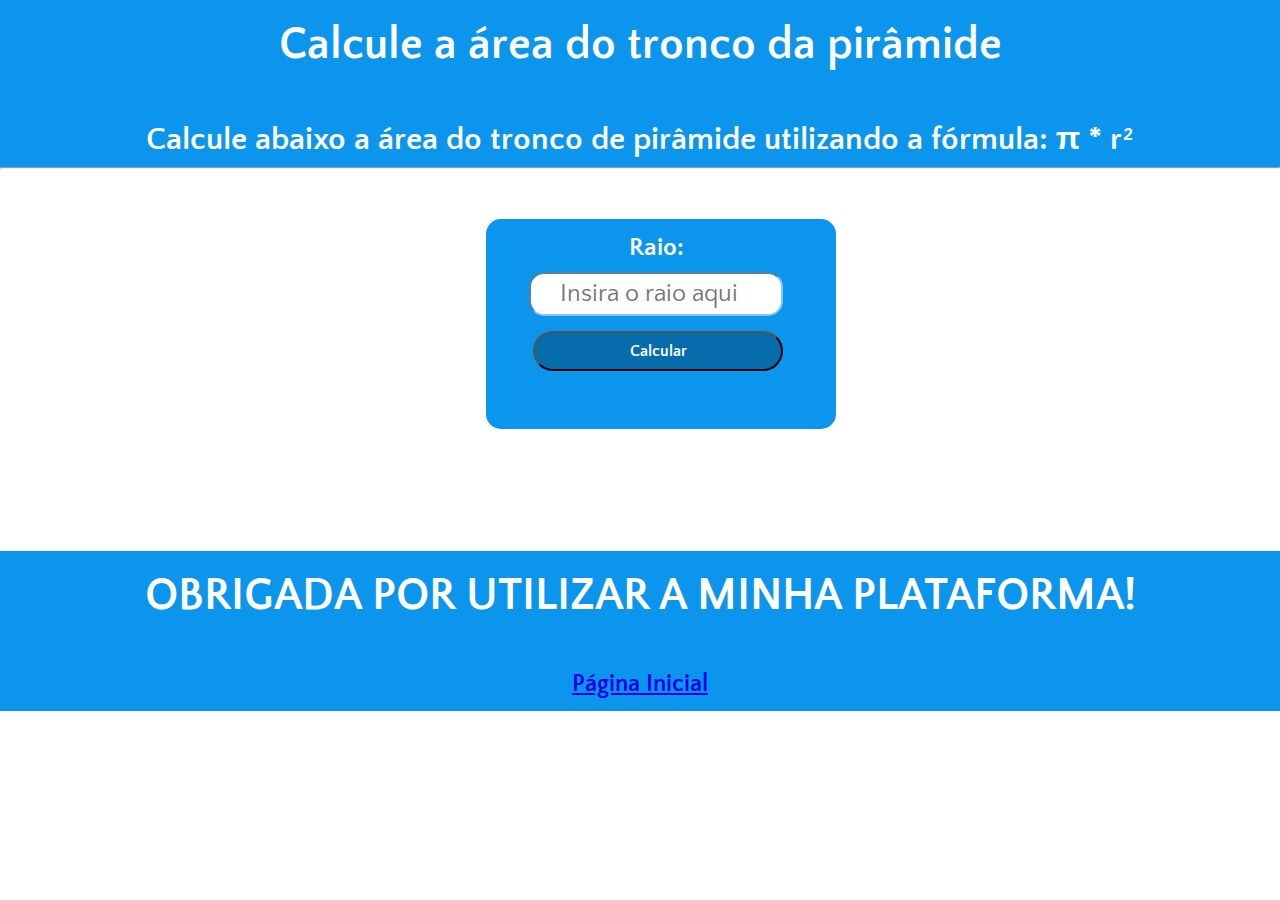
==== ATIVIDADE/troncodapiramide.html @ 8e603de4 "Add files via upload" ====
<!DOCTYPE html>
<html lang="en">
    
<head>
    <title>Área do círculo</title>
    <meta charset="UTF-8">
    <meta name="viewport" content="width=device-width, initial-scale=1.0">
    <meta name="description" content="Aqui está a descrição da página." />
    <meta name="keywords" content="" />
    <link rel="preconnect" href="https://fonts.googleapis.com">
    <link rel="preconnect" href="https://fonts.gstatic.com" crossorigin>
    <link href="https://fonts.googleapis.com/css2?family=Quattrocento+Sans&display=swap" rel="stylesheet">
    <link rel="stylesheet" href="assets/css/estlo2.css">
</head>

<body>

    <div class="container">

        <div class="poc">
            <h2>Calcule a área do tronco da pirâmide</h2>
            <h1>Calcule abaixo a área do tronco de pirâmide utilizando a fórmula: <span class="geraldo">π * r²</span></h1>
        </div>

        <hr class="my-4">

        <div class="" id="mandada">
        <form method="post" class="row">
            <div class="col-sm-6">
                <label for="base" class="form-label">Raio:</label>
                <input type="number" class="form-control" id="base" name="base" placeholder="Insira o raio aqui" value="" required>
              </div>
           
            <div>
                <input type="submit" class="w-100 btn btn-primary btn-lg" id="btnCalc" value="Calcular" />
            </div>

        </form>

        <div class="text-center">
            <h3 id="resultado"></h3>
        </div>
    </div>
</div>

    <script>
        

        document.getElementById("btnCalc").addEventListener("click", function (event) {

            event.preventDefault();
            var raio = document.getElementById("base").value;
            var area = 3.14 * (raio * 2)  ;
            document.getElementById("resultado").innerHTML = "Resultado: " + area;
        });
    

    </script>


    <footer>
       <div class="peba"> <h2 class="despedida"> OBRIGADA POR UTILIZAR A MINHA PLATAFORMA!</h2></div>   
       <p class="pginicial"><a href="index.html">Página Inicial</a></p>
    </footer>
</body>

</html>
---- ATIVIDADE/assets/css/estlo2.css ----
*{
    font-family: 'Quattrocento Sans', sans-serif;
    margin: 0; 
    padding: 0;

 }

h2 {
    text-align: center;
    color: white;
    height: 100px;
    font-size: 45px;
    align-items: center;
    padding: 20px 0 0;
}

body {

}

.poc {
    background: #0C95ED;
    align-items: center;
}

h1 {
    text-align: center;
    color: white;
    background: #0C95ED;
    padding: 0 0 10px 0;
}

.cabeca {
    background: #86c6f0;
    width: 550px;
    height: 110px;
    border-radius: 35px;
    margin-left: 30%;
    
}

#base { 
    border-color: #86c6f0;
    color:black;
    width: 250px;
    height: 40px;
    margin-top: 10px;
}

#base:hover{
    transition: 0.3s;
    background:#86c6f0;
    opacity: 75%;
}



#altura:hover{
    transition: 0.3s;
    background:#86c6f0;
    opacity: 75%;
}

#btnCalc{
    background: #076cac;
    width: 250px;
    height: 40px;
    border-radius: 60px;
    color: #fff;
    align-items: center;
    justify-content: center;
    margin-left: 47px;
    font-size: medium;
    font-weight: bolder;
}

.row {
    margin-top: 50px;
}
.text-center{
    text-align: center;
}
#resultado {

    margin-top: 15px;
    color: #fff;
}

#base {
    border-radius: 15px;
    font-size: 25px;
    text-align: center;
}

#btnCalc:hover{
    transition: 0.3s;
    opacity: 85%;
    background: #badff8;
}

.form-label{
    padding-top: 10px;
    color: #fff;
    font-weight: bolder;
}

.col-sm-6 {
    font-family: 'Quattrocento Sans', sans-serif;
    font-size: 25px;
    align-items: center;
    justify-content: center ;
    width: 300px;
    text-align: center; 
    border-radius: 25px;
    margin-left: 5px;
    padding: 15px;
}

#mandada {
    background: #0C95ED;    
    width: 350px;
    height: 200px;
    margin-left: 38%;
    border-radius: 15px;
    align-items: center;
    padding: 0px 0px 10px;
}

footer {
    margin-top: 122px;
    background: #0C95ED;
    height: 160px
}



.peba h2 {
    margin-top: 20px
}

.pginicial {
    text-align: center;
    color: #fff;
    font-weight: bolder;
    text-decoration: underline;
    font-size: 1.5rem;
    cursor: pointer;
}

.pginicial:hover{
    transition: 0.5s;   
    color: #02578b

}

 @import url('https://fonts.googleapis.com/css2?family=Quattrocento+Sans&display=swap');
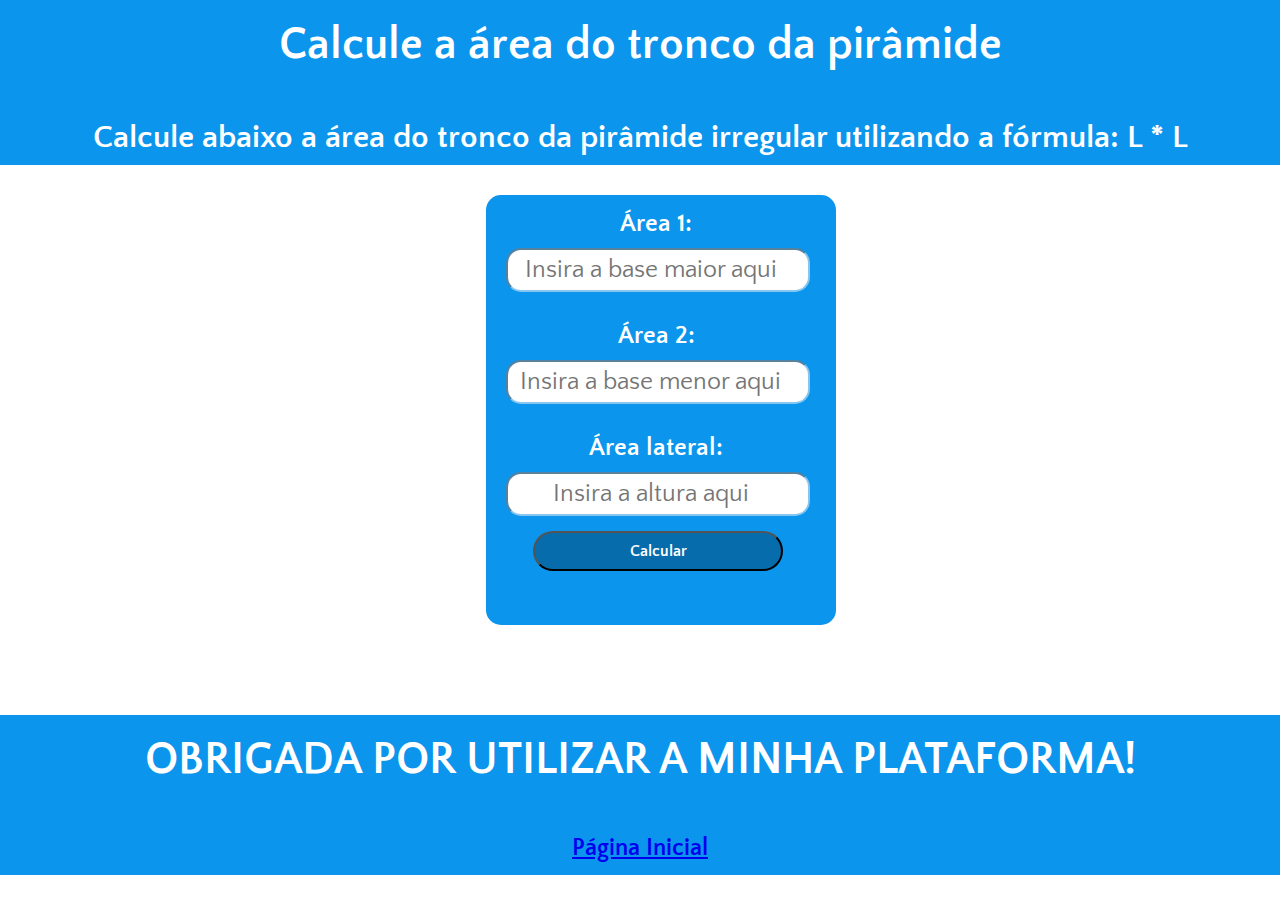
==== commit 7565e77c: "ATUALIZAÇÃO DA CONTA, E DE UM ERRO NO TÍTULO" ====
--- a/ATIVIDADE/troncodapiramide.html
+++ b/ATIVIDADE/troncodapiramide.html
@@ -1,8 +1,8 @@
 <!DOCTYPE html>
 <html lang="en">
-    
+
 <head>
-    <title>Área do círculo</title>
+    <title>Área do tronco da pirâmide</title>
     <meta charset="UTF-8">
     <meta name="viewport" content="width=device-width, initial-scale=1.0">
     <meta name="description" content="Aqui está a descrição da página." />
@@ -10,7 +10,7 @@
     <link rel="preconnect" href="https://fonts.googleapis.com">
     <link rel="preconnect" href="https://fonts.gstatic.com" crossorigin>
     <link href="https://fonts.googleapis.com/css2?family=Quattrocento+Sans&display=swap" rel="stylesheet">
-    <link rel="stylesheet" href="assets/css/estlo2.css">
+    <link rel="stylesheet" href="assets/css/estilo5.css">
 </head>
 
 <body>
@@ -19,16 +19,22 @@
 
         <div class="poc">
             <h2>Calcule a área do tronco da pirâmide</h2>
-            <h1>Calcule abaixo a área do tronco de pirâmide utilizando a fórmula: <span class="geraldo">π * r²</span></h1>
+            <h1>Calcule abaixo a área do tronco da pirâmide irregular utilizando a fórmula: <span class="geraldo">L * L</span></h1>
         </div>
-
-        <hr class="my-4">
 
         <div class="" id="mandada">
         <form method="post" class="row">
-            <div class="col-sm-6">
-                <label for="base" class="form-label">Raio:</label>
-                <input type="number" class="form-control" id="base" name="base" placeholder="Insira o raio aqui" value="" required>
+              <div class="col-sm-6">
+                <label for="base" class="form-label">Área 1:</label>
+                <input type="number" class="form-control" id="raio1" name="raio1" placeholder="Insira a base maior aqui" value="" required>
+              </div>
+              <div class="col-sm-6">
+                <label for="basemenor" class="form-label">Área 2:</label>
+                <input type="number" class="form-control" id="raio2" name="raio2" placeholder="Insira a base menor aqui" value="" required>
+              </div>
+              <div class="col-sm-6">
+                <label for="altura" class="form-label">Área lateral:</label>
+                <input type="number" class="form-control" id="raio3" name="raio3" placeholder="Insira a altura aqui" value="" required>
               </div>
            
             <div>
@@ -45,14 +51,16 @@
 
     <script>
         
-
         document.getElementById("btnCalc").addEventListener("click", function (event) {
 
-            event.preventDefault();
-            var raio = document.getElementById("base").value;
-            var area = 3.14 * (raio * 2)  ;
-            document.getElementById("resultado").innerHTML = "Resultado: " + area;
-        });
+        event.preventDefault();
+        var raio1= document.getElementById("raio1").value;
+        var raio2 = document.getElementById("raio2").value;
+        var raio3 = document.getElementById("raio3").value;
+        var area = raio1 + raio2 + raio3;
+        document.getElementById("resultado").innerHTML = "Resultado: A =" + area;
+});
+
     
 
     </script>
--- a/ATIVIDADE/assets/css/estilo5.css
+++ b/ATIVIDADE/assets/css/estilo5.css
@@ -0,0 +1,181 @@
+*{
+    font-family: 'Quattrocento Sans', sans-serif;
+    margin: 0; 
+    padding: 0;
+
+ }
+
+h2 {
+    text-align: center;
+    color: white;
+    height: 100px;
+    font-size: 45px;
+    align-items: center;
+    padding: 20px 0 0;
+}
+
+body {
+
+}
+
+.poc {
+    background: #0C95ED;
+    align-items: center;
+}
+
+h1 {
+    text-align: center;
+    color: white;
+    background: #0C95ED;
+    padding: 0 0 10px 0;
+}
+
+.cabeca {
+    background: #86c6f0;
+    width: 550px;
+    height: 110px;
+    border-radius: 35px;
+    margin-left: 30%;
+    
+}
+
+#raio1 { 
+    border-color: #86c6f0;
+    color:black;
+    width: 300px;
+    height: 40px;
+    margin-top: 10px;
+    border-radius: 15px;
+    font-size: 25px;
+    text-align: center;
+}
+
+#raio1:hover{
+    transition: 0.3s;
+    background:#86c6f0;
+    opacity: 75%;
+}
+
+#raio3 { 
+    border-color: #86c6f0;
+    color:black;
+    width: 300px;
+    height: 40px;
+    margin-top: 10px;
+    border-radius: 15px;
+    font-size: 25px;
+    text-align: center;
+}
+
+#raio3:hover{
+    transition: 0.3s;
+    background:#86c6f0;
+    opacity: 75%;
+}
+
+#raio2:hover{
+    transition: 0.3s;
+    background:#86c6f0;
+    opacity: 75%;
+}
+
+#btnCalc{
+    background: #076cac;
+    width: 250px;
+    height: 40px;
+    border-radius: 60px;
+    color: #fff;
+    align-items: center;
+    justify-content: center;
+    margin-left: 47px;
+    font-size: medium;
+    font-weight: bolder;
+}
+
+.row {
+    margin-top: 30px;
+}
+.text-center{
+    text-align: center;
+}
+#resultado {
+
+    margin-top: 15px;
+    color: #fff;
+
+}
+#raio2 {
+    border-radius: 15px;
+    font-size: 25px;
+    text-align: center;
+    border-color: #86c6f0;
+    color:black;
+    width: 300px;
+    height: 40px;
+    margin-top: 10px;
+}
+
+#btnCalc:hover{
+    transition: 0.3s;
+    opacity: 85%;
+    background: #badff8;
+}
+
+.form-label{
+    padding-top: 10px;
+    color: #fff;
+    font-weight: bolder;
+}
+
+.col-sm-6 {
+    font-family: 'Quattrocento Sans', sans-serif;
+    font-size: 25px;
+    align-items: center;
+    justify-content: center ;
+    width: 300px;
+    text-align: center; 
+    border-radius: 25px;
+    margin-left: 5px;
+    padding: 15px;
+}
+
+#mandada {
+    background: #0C95ED;    
+    width: 350px;
+    height: 420px;
+    margin-left: 38%;
+    border-radius: 15px;
+    align-items: center;
+    padding: 0px 0px 10px;
+
+}
+
+footer {
+    margin-top: 90px;
+    background: #0C95ED;
+    height: 160px
+}
+
+
+
+.peba h2 {
+    margin-top: 20px
+}
+
+.pginicial {
+    text-align: center;
+    color: #fff;
+    font-weight: bolder;
+    text-decoration: underline;
+    font-size: 1.5rem;
+    cursor: pointer;
+}
+
+.pginicial:hover{
+    transition: 0.5s;   
+    color: #02578b
+
+}
+
+ @import url('https://fonts.googleapis.com/css2?family=Quattrocento+Sans&display=swap');
+ 
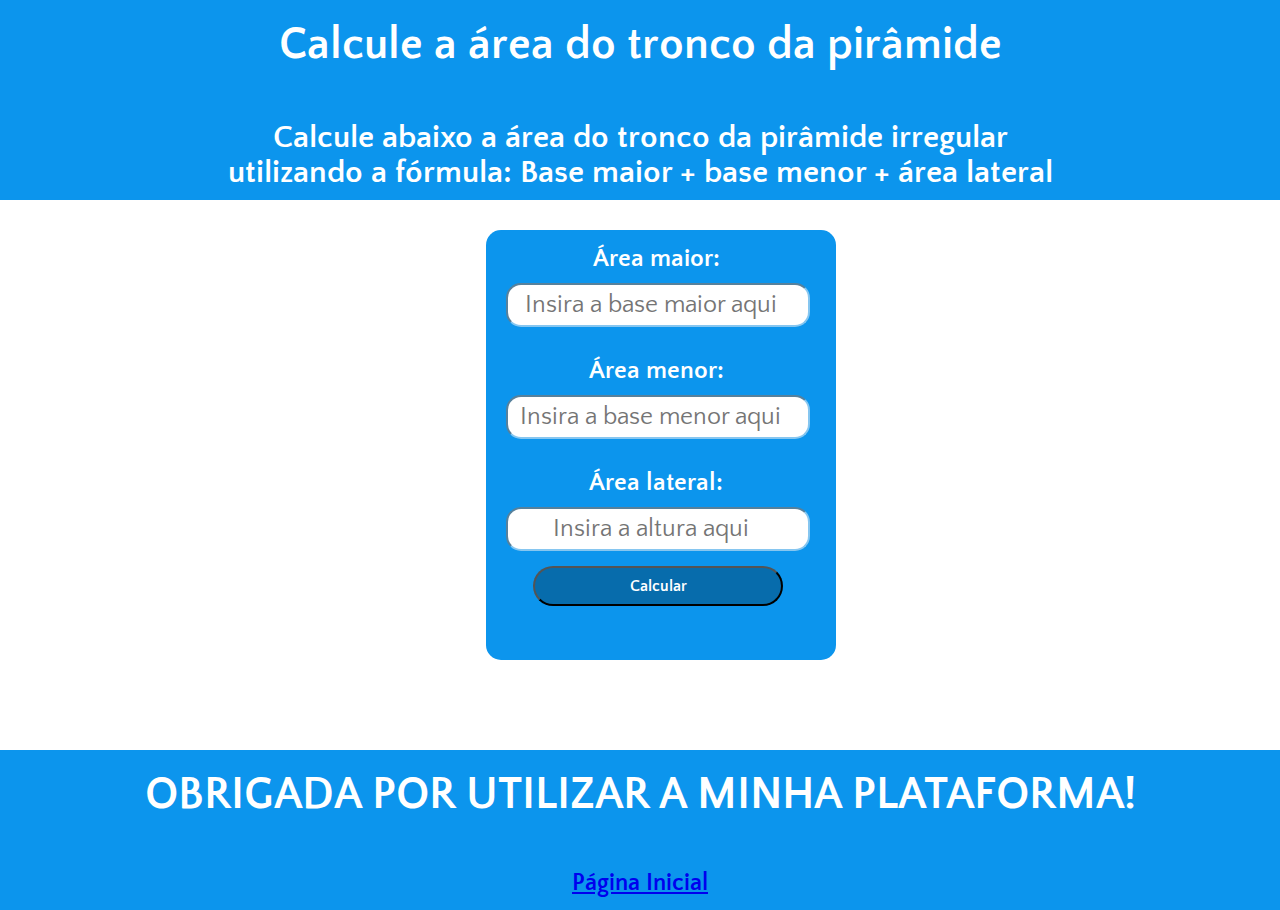
==== commit 8907419f: "Arquivo atualizado, erros de cálculo arrumados." ====
--- a/ATIVIDADE/troncodapiramide.html
+++ b/ATIVIDADE/troncodapiramide.html
@@ -19,17 +19,17 @@
 
         <div class="poc">
             <h2>Calcule a área do tronco da pirâmide</h2>
-            <h1>Calcule abaixo a área do tronco da pirâmide irregular utilizando a fórmula: <span class="geraldo">L * L</span></h1>
+            <h1>Calcule abaixo a área do tronco da pirâmide irregular <br> utilizando a fórmula: <span class="geraldo">Base maior + base menor + área lateral</span></h1>
         </div>
 
         <div class="" id="mandada">
         <form method="post" class="row">
               <div class="col-sm-6">
-                <label for="base" class="form-label">Área 1:</label>
+                <label for="base" class="form-label">Área maior:</label>
                 <input type="number" class="form-control" id="raio1" name="raio1" placeholder="Insira a base maior aqui" value="" required>
               </div>
               <div class="col-sm-6">
-                <label for="basemenor" class="form-label">Área 2:</label>
+                <label for="basemenor" class="form-label">Área menor:</label>
                 <input type="number" class="form-control" id="raio2" name="raio2" placeholder="Insira a base menor aqui" value="" required>
               </div>
               <div class="col-sm-6">
@@ -57,6 +57,10 @@
         var raio1= document.getElementById("raio1").value;
         var raio2 = document.getElementById("raio2").value;
         var raio3 = document.getElementById("raio3").value;
+        raio1= Number(raio1);
+        raio2= Number(raio2);
+        raio3 =Number(raio3);
+
         var area = raio1 + raio2 + raio3;
         document.getElementById("resultado").innerHTML = "Resultado: A =" + area;
 });
